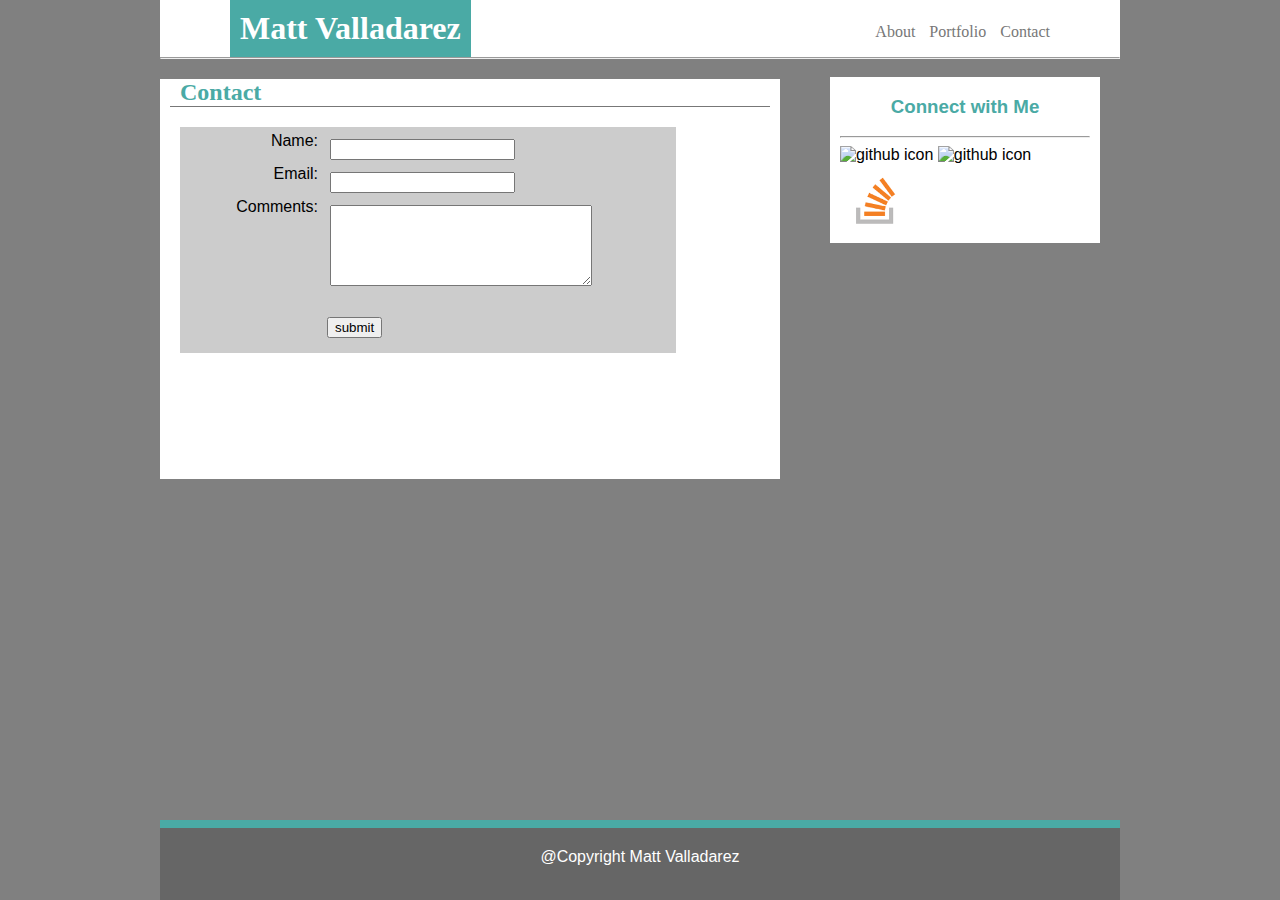
==== contact.html @ 297df39e "Add files via upload" ====
<!DOCTYPE html>
<html>

<head>
    <link rel="stylesheet" type="text/css" href="./assets/css/style.css">
</head>

<body>
    <!--Teal color (used for headings and backgrounds): #4aaaa5 -->
    <!--Regular font color (used for paragraphs and all text besides the headings): #777777 -->
    <!--Main header background color: #ffffff -->
    <!--Main header border color: #cccccc -->
    <!--Footer background color: #666666 -->
    <!--Main content background color: #ffffff-->
    <!--Main content border color: #dddddd -->
    <!--For heading fonts use font-family: 'Georgia', Times, Times New Roman, serif; -->
    <!-- For all other fonts use 'Arial', 'Helvetica Neue', Helvetica, sans-serif; -->
    <!--The entire content area is 960px wide -->
    <!--The main section content is 650px wide. -->
    <!--The sidebar is 270px wide. -->
    <header>
        <div class="container">
            <h1 class="name">Matt Valladarez</h1>
            <nav>
                <ul>
                    <li><a href="index.html">About</a></li>
                    <li><a href="portfolio.html">Portfolio</a></li>
                    <li><a href="contact.html">Contact</a></li>
                </ul>
            </nav>
        </div>
    </header>
    <hr>
    <div class="sidebar">
        <h3 class="titlecon">Connect with Me</h3>
        <hr>
        <div class="pics">
            <img class="icons" alt="github icon" src="./assets/images/Github-Mark.png">
            <img class="icons" alt="github icon" src="./assets/images/ln.png">
            <img class="icons" alt="github icon" src="./assets/images/Stack.png">
        </div>
    </div>
    <div class="content">
        <h2 class="contact">Contact</h2>
        <form id="simpleform">
            <div>
                <label for="myname">Name:</label>
                <input type="text" name="myname" id="myname">
            </div>
            <div>
                <label for="email">Email:</label>
                <input type="text" name="email" id="email">
            </div>
            <div>
                <label for="comments">Comments:</label>
                <textarea name="comments" id="comments" rows="5" cols="30"></textarea>
            </div>
            <div id="theSubmit">
            	<input type="submit" value="submit">
            </div>
    </div>
    </form>
    </div>
    <div class="footer"> @Copyright Matt Valladarez </div>
</body>

</html>
---- assets/css/style.css ----
*{
	box-sizing: border-box;
}

body{
	width: 960px;
	margin: 0 auto;
	display: block;
	font-family: 'Arial', 'Helvetica Neue', Helvetica, sans-serif;
	background-color: grey;
}

header{
	margin: 0;
	width: 100%;
	background-color: white;
}

h1{
	padding: 10px;
	height: 50px;
	margin-top: 0;
	margin-bottom: 0;
}

hr{
	margin-top: 0;
}

.container{
	font-family: 'Georgia', Times, Times New Roman, serif;
}
.name{
	background-color: #4aaaa5;
	color: white;
	text-align: center;
	height: 100%;
	margin-left: 70px;
	float: left;
	margin-bottom: 0;
	margin-top: 0;
}

nav ul{
	margin: 0;
	padding: 0;
	list-style: none;
	margin-right: 70px;
	color: #777777;
}
nav {
	float: right;
}

header::after {
	content: '';
	display: table;
	clear: both;
}
nav li{
	display: inline-block;
	padding-top: 23px;
	margin-left: 10px;
	color: #777777;
}
a{
	text-decoration: none;
	color: #777777;
}

.port{
	border-right: 1px solid;
	border-right: 1px solid;
}

.footer{
	clear: both;
	position: absolute;
	border-top: 8px solid #4aaaa5;
	bottom: 0;
	height: 80px;
	color: white;
	width: 960px;
	background-color: #666666;
	text-align: center;
	padding-top: 20px;
}

.content{
	width: 620px;
	font-family:'Arial', 'Helvetica Neue', Helvetica, sans-serif;
	height: 400px;
	background-color: white;
}

h2{
	font-family: 'Georgia', Times, Times New Roman, serif;
	color: #4aaaa5;
	border-bottom: 1px solid #777777;
	padding-left: 10px;
	padding-right: 10px;
	margin-right: 10px;
	margin-left: 10px;
}

.sidebar{
	padding-left: 10px;
	padding-right: 10px;
	float: right;
	margin-right: 20px;
	margin-top: 10px;
	width: 270px;
	background-color: white;
}

.thumbnail{
	float: left;
	margin-right: 15px;
	margin-bottom: 5px;
	border: solid black 1px;
	padding: 2px;
}

.paragraph {
  font-family:'Arial', 'Helvetica Neue', Helvetica, sans-serif;	
  color: grey;
}

.icons {
	height: 75px;
	width: 75px;
}

h3 {
	color: #4aaaa5;
	text-align: center;
}

/*Contact Form */

label {
	float: left;
	width: 150px;
	text-align: right;
	padding-right: 12px;
	margin-top: 5px;
}

input, textarea {
	margin-top: 12px;
}

#simpleform{
	margin-left: 20px;
	background-color: #CCC;
	width: 80%;
}

#theSubmit{
	margin-left: 132px;
	padding: 15px;
}


/*Portfolio */

.gallery{
	float: left;
	padding-top: 0;
	padding-left: 25px;
	padding-bottom: 2px;
}

h5{
	margin-top: 0;
	background-color: #4aaaa5;
	color: white;
	width: 150px;
	padding: 2px;
}
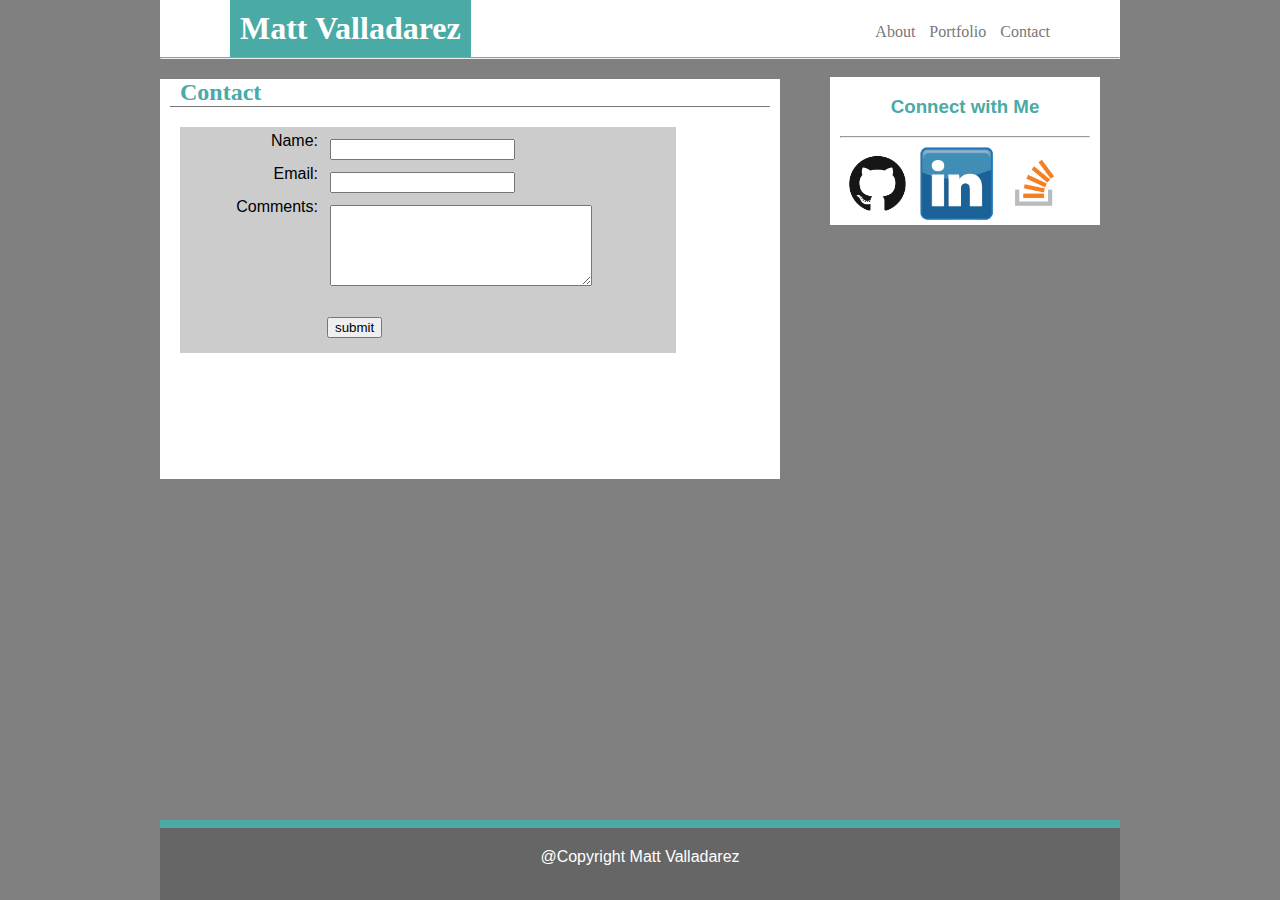
==== commit 54cbbba8: "Update contact.html" ====
--- a/contact.html
+++ b/contact.html
@@ -35,8 +35,8 @@
         <h3 class="titlecon">Connect with Me</h3>
         <hr>
         <div class="pics">
-            <img class="icons" alt="github icon" src="./assets/images/Github-Mark.png">
-            <img class="icons" alt="github icon" src="./assets/images/ln.png">
+            <img class="icons" alt="github icon" src="./assets/images/GitHub-Mark.png">
+            <img class="icons" alt="github icon" src="./assets/images/LN.png">
             <img class="icons" alt="github icon" src="./assets/images/Stack.png">
         </div>
     </div>
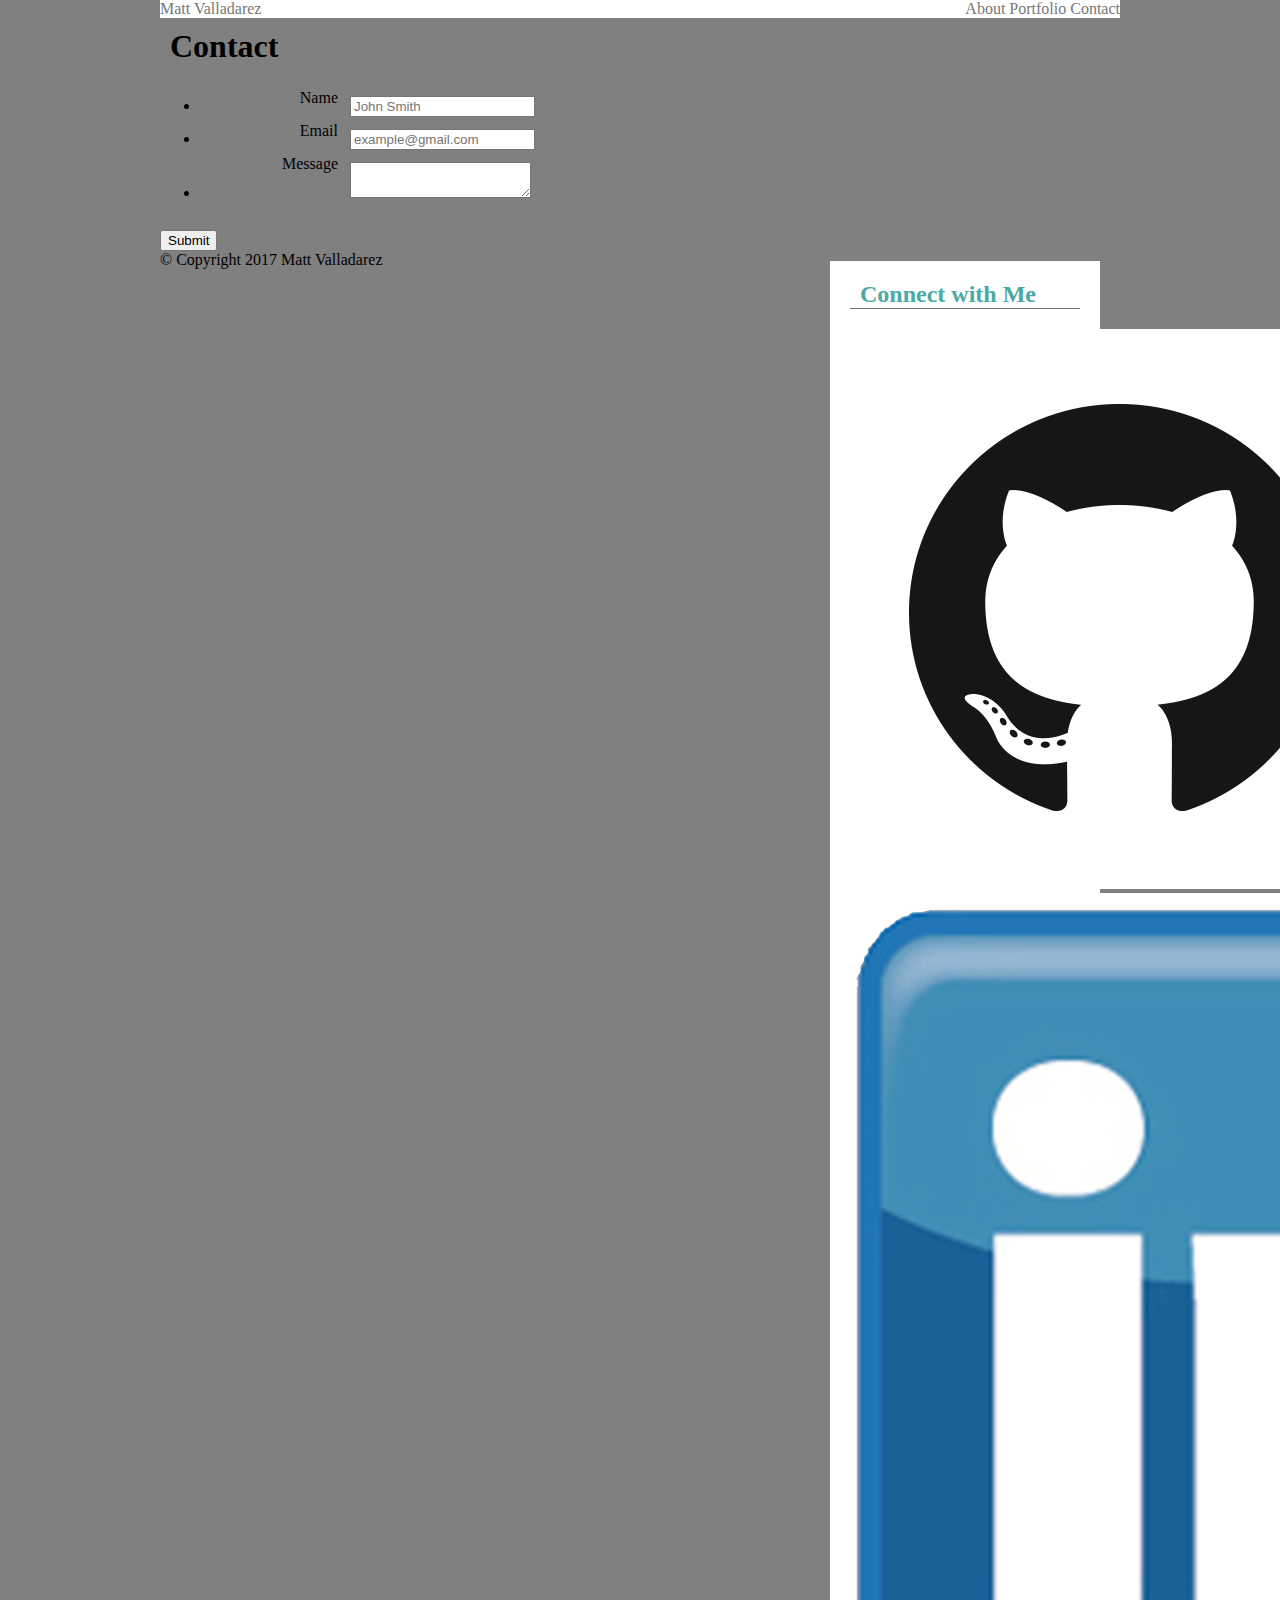
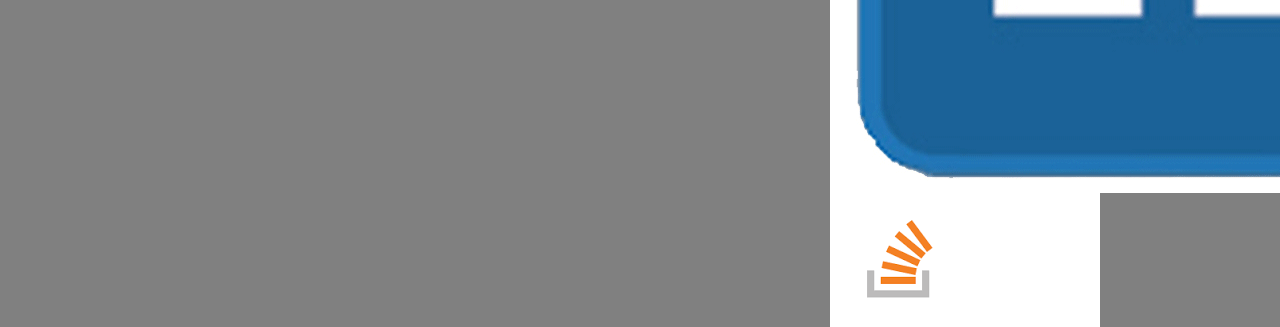
==== commit 0f50dd88: "Update contact.html" ====
--- a/contact.html
+++ b/contact.html
@@ -2,66 +2,55 @@
 <html>
 
 <head>
+    <title>About Me</title>
+    <link rel="stylesheet" type="text/css" href="./assets/css/reset.css">
     <link rel="stylesheet" type="text/css" href="./assets/css/style.css">
 </head>
 
 <body>
-    <!--Teal color (used for headings and backgrounds): #4aaaa5 -->
-    <!--Regular font color (used for paragraphs and all text besides the headings): #777777 -->
-    <!--Main header background color: #ffffff -->
-    <!--Main header border color: #cccccc -->
-    <!--Footer background color: #666666 -->
-    <!--Main content background color: #ffffff-->
-    <!--Main content border color: #dddddd -->
-    <!--For heading fonts use font-family: 'Georgia', Times, Times New Roman, serif; -->
-    <!-- For all other fonts use 'Arial', 'Helvetica Neue', Helvetica, sans-serif; -->
-    <!--The entire content area is 960px wide -->
-    <!--The main section content is 650px wide. -->
-    <!--The sidebar is 270px wide. -->
-    <header>
+    <header id="masthead">
         <div class="container">
-            <h1 class="name">Matt Valladarez</h1>
+            <a href="index.html" id="logo">Matt Valladarez</a>
             <nav>
-                <ul>
-                    <li><a href="index.html">About</a></li>
-                    <li><a href="portfolio.html">Portfolio</a></li>
-                    <li><a href="contact.html">Contact</a></li>
-                </ul>
+                <a href="index.html">About</a>
+                <a href="portfolio.html">Portfolio</a>
+                <a href="contact.html">Contact</a>
             </nav>
         </div>
     </header>
-    <hr>
-    <div class="sidebar">
-        <h3 class="titlecon">Connect with Me</h3>
-        <hr>
-        <div class="pics">
-            <img class="icons" alt="github icon" src="./assets/images/GitHub-Mark.png">
-            <img class="icons" alt="github icon" src="./assets/images/LN.png">
-            <img class="icons" alt="github icon" src="./assets/images/Stack.png">
+    <div id="main-container" class="container">
+        <section class="main-section">
+            <h1>Contact</h1>
+            <form id="contact-form">
+                <ul>
+                    <li>
+                        <label for="name">Name</label>
+                        <input type="text" name="name" id="name" placeholder="John Smith" required="required">
+                    </li>
+                    <li>
+                        <label for="email">Email</label>
+                        <input type="email" name="email" id="email" placeholder="example@gmail.com" required="required">
+                    </li>
+                    <li>
+                        <label for="mesage">Message</label>
+                        <textarea id="message" name="message" required="required"></textarea>
+                    </li>
+                </ul>
+                <input type="submit">
+        </section>
+        <section class="sidebar">
+            <div id="connect">
+                <h2> Connect with Me</h2>
+                <img src="./assets/images/GitHub-Mark.png" class="social" alt="Github">
+                <img src="./assets/images/LN.png" class="social" alt="LinkedIn">
+                <img src="./assets/images/Stack.png" class="social" alt="Stacked">
+            </div>
+        </section>
+    </div>
+    <footer>
+        <div class="container">
+            &copy; Copyright 2017 Matt Valladarez
         </div>
-    </div>
-    <div class="content">
-        <h2 class="contact">Contact</h2>
-        <form id="simpleform">
-            <div>
-                <label for="myname">Name:</label>
-                <input type="text" name="myname" id="myname">
-            </div>
-            <div>
-                <label for="email">Email:</label>
-                <input type="text" name="email" id="email">
-            </div>
-            <div>
-                <label for="comments">Comments:</label>
-                <textarea name="comments" id="comments" rows="5" cols="30"></textarea>
-            </div>
-            <div id="theSubmit">
-            	<input type="submit" value="submit">
-            </div>
-    </div>
-    </form>
-    </div>
-    <div class="footer"> @Copyright Matt Valladarez </div>
 </body>
 
 </html>
